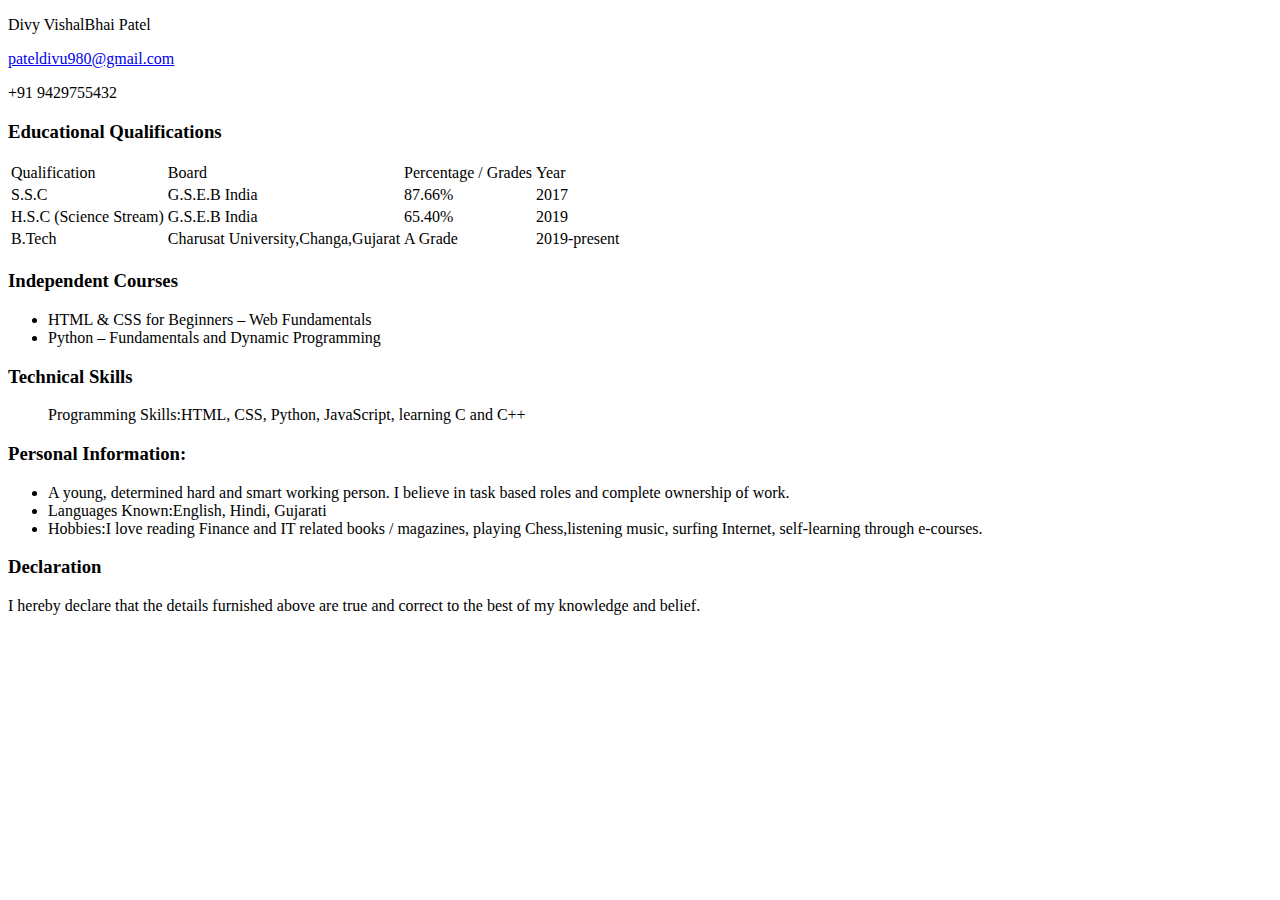
==== index.html @ 2b97c7c3 "Add files via upload" ====
<!DOCTYPE html>
<html>
 <head>

<title>20it089-cv</title>
</head>
<body>
<div id="header">
<p id="name">Divy VishalBhai Patel</p>
         <a href="mailto:pateldivu980@gmail.com" target="_blank"><p id="email">pateldivu980@gmail.com</p></a>
         <p id="contact">+91 9429755432</p>
     </div>
     <div class="left">
     </div>
     <div class="right">
            <h3>Educational Qualifications</h3>
            <table>
                <tr id="heading">
                    <td>Qualification</td>
                    <td>Board</td>
                    <td>Percentage / Grades</td>
                    <td>Year</td>
                </tr>
                <tr>
                    <td>S.S.C</td>
                    <td>G.S.E.B India</td>
                    <td>87.66%</td>
                    <td>2017</td>
                </tr>
                <tr>
                    <td>H.S.C (Science Stream)</td>
                    <td>G.S.E.B India</td>
                    <td>65.40%</td>
                    <td>2019</td>
                </tr>
                <tr>
                    <td>B.Tech</td>
                    <td>Charusat University,Changa,Gujarat</td>
                    <td>A Grade</td>
                    <td>2019-present</td>
                </tr>
            </table>
            <h3>Independent Courses</h3>
            <p>
            <ul>
                <li>
                <span id="course-name">HTML & CSS for Beginners – Web Fundamentals</span></li>
                <li>
                <span id="course-name">Python – Fundamentals and Dynamic Programming </span> </li>
            </ul>
            <h3>Technical Skills</h3>
            <p>
            <ul>
               
               
                <span id="course-name">Programming Skills:</span>HTML, CSS, Python, JavaScript, learning C and C++</ul>
            </p>
            
            <h3>Personal Information:</h3>
            <p>
            <ul>
                <li>
                A young, determined hard and smart working person. I believe in task based roles and complete ownership of work.
                <li>
                <span id="course-name">Languages Known:</span>English, Hindi, Gujarati </li>
                <li>
                <span id="course-name">Hobbies:</span>I love reading Finance and IT related books / magazines, playing Chess,listening music, surfing Internet, self-learning through e-courses.</li> </ul>
            </p>
            <h3>Declaration</h3>
            <p>
            I hereby declare that the details furnished above are true and correct to the best of my knowledge and belief.</p>
     </div>
     <div id="footer"></div>
    </body>
</html>
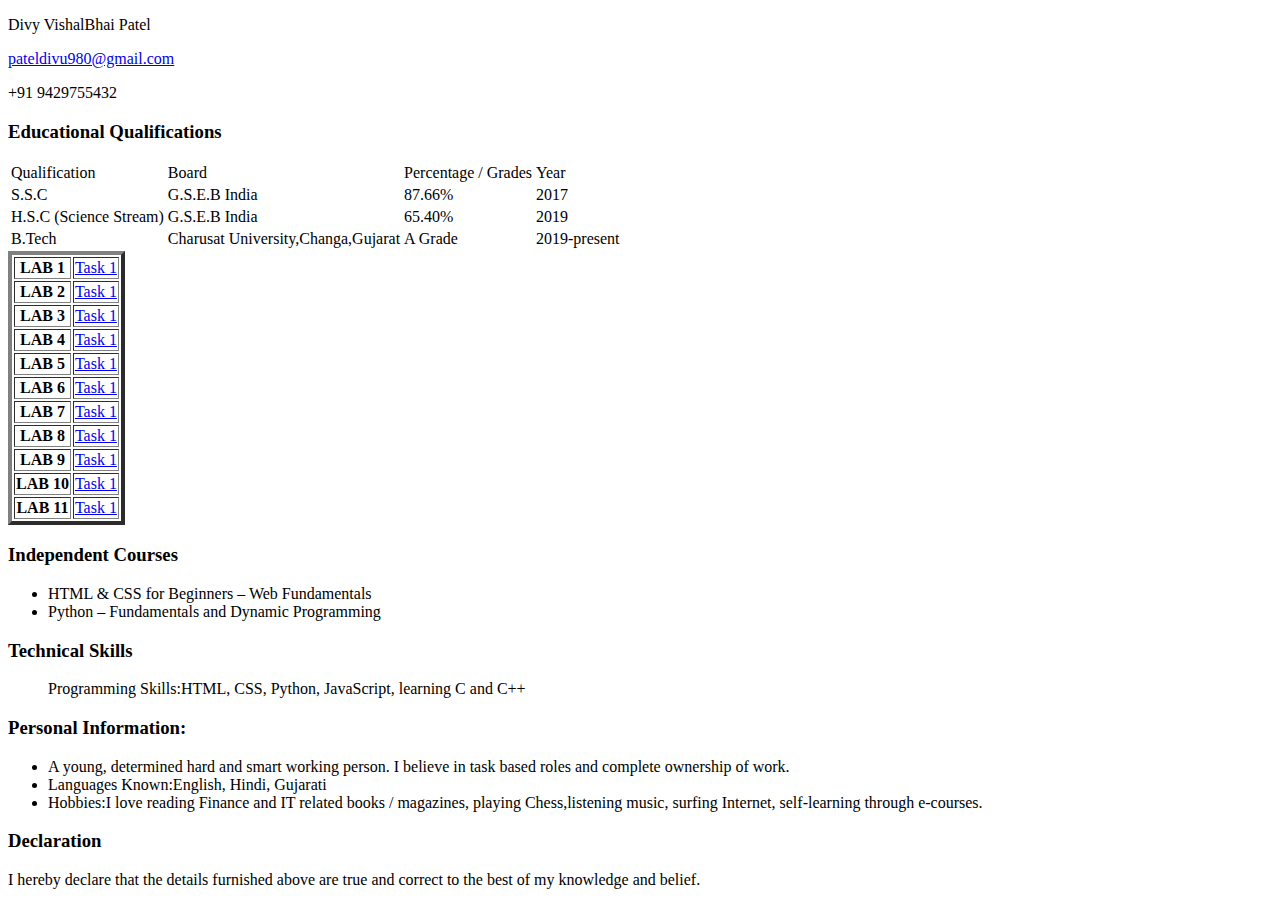
==== commit 9dbadb2c: "Update index.html" ====
--- a/index.html
+++ b/index.html
@@ -40,6 +40,96 @@
                     <td>2019-present</td>
                 </tr>
             </table>
+      <table border="4pts">
+                <tr>
+                    <th>
+                        LAB 1
+                    </th>
+                    <td>
+                        <a href="./index.html">Task 1</a>
+                    </td>
+                </tr>
+                <tr>
+                    <th>
+                        LAB 2
+                    </th>
+                    <td>
+                        <a href="./index.html">Task 1</a>
+                    </td>
+                </tr>
+                <tr>
+                    <th>
+                        LAB 3
+                    </th>
+                    <td>
+                        <a href="./index.html">Task 1</a>
+                    </td>
+                </tr>
+                <tr>
+                    <th>
+                        LAB 4
+                    </th>
+                    <td>
+                        <a href="./index.html">Task 1</a>
+                    </td>
+                </tr>
+                <tr>
+                    <th>
+                        LAB 5
+                    </th>
+                    <td>
+                        <a href="./index.html">Task 1</a>
+                    </td>
+                </tr>
+                <tr>
+                    <th>
+                        LAB 6
+                    </th>
+                    <td>
+                        <a href="./index.html">Task 1</a>
+                    </td>
+                </tr>
+                <tr>
+                    <th>
+                        LAB 7
+                    </th>
+                    <td>
+                        <a href="./index.html">Task 1</a>
+                    </td>
+                </tr>
+                <tr>
+                    <th>
+                        LAB 8
+                    </th>
+                    <td>
+                        <a href="./index.html">Task 1</a>
+                    </td>
+                </tr>
+                <tr>
+                    <th>
+                        LAB 9
+                    </th>
+                    <td>
+                        <a href="./index.html">Task 1</a>
+                    </td>
+                </tr>
+                <tr>
+                    <th>
+                        LAB 10
+                    </th>
+                    <td>
+                        <a href="./index.html">Task 1</a>
+                    </td>
+                </tr>
+                <tr>
+                    <th>
+                        LAB 11
+                    </th>
+                    <td>
+                        <a href="./index.html">Task 1</a>
+                    </td>
+                </tr>
+            </table>
             <h3>Independent Courses</h3>
             <p>
             <ul>
@@ -72,4 +162,4 @@
      </div>
      <div id="footer"></div>
     </body>
-</html>+</html>
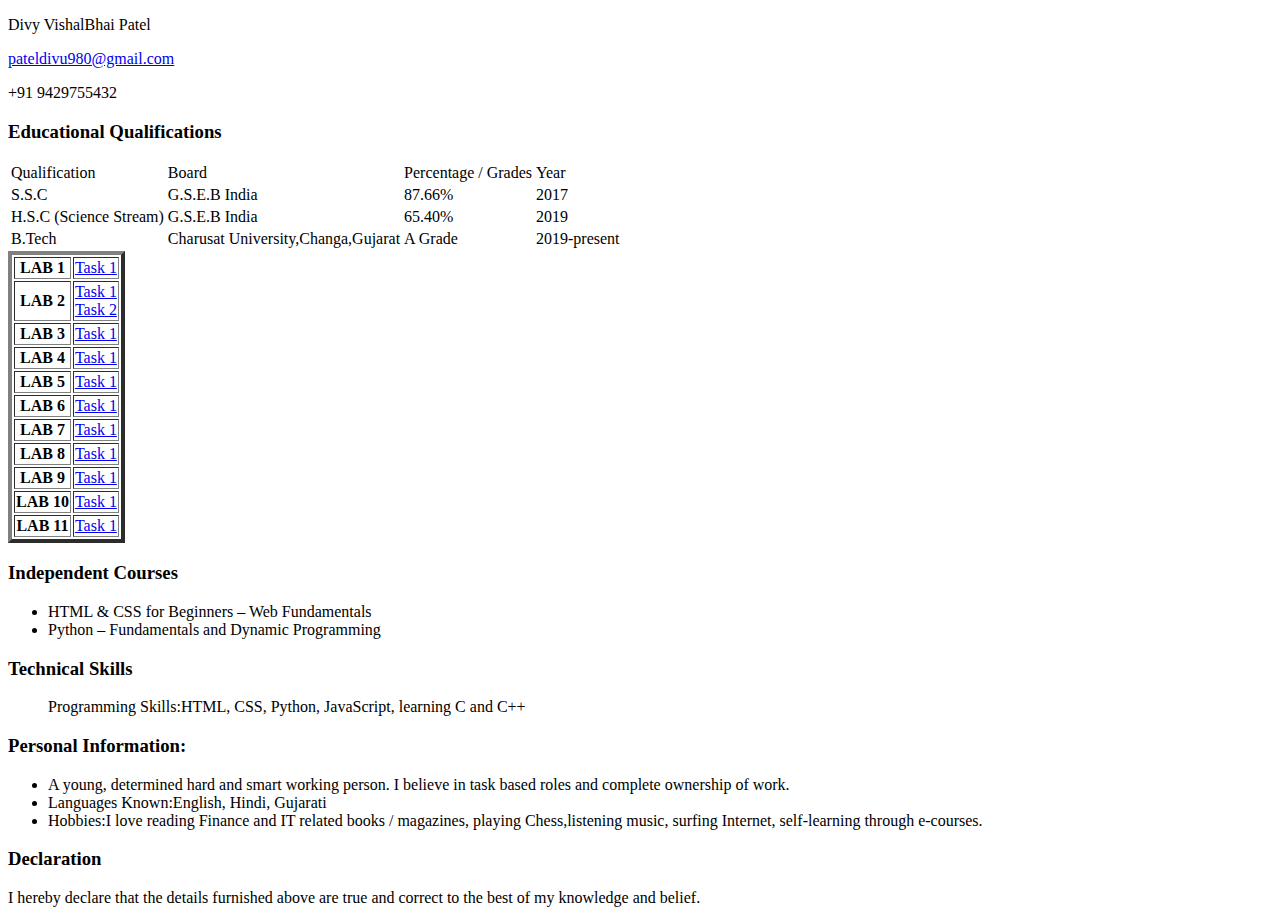
==== commit 75133191: "Update index.html" ====
--- a/index.html
+++ b/index.html
@@ -54,7 +54,9 @@
                         LAB 2
                     </th>
                     <td>
-                        <a href="./index.html">Task 1</a>
+                        <a href="./LAB 2/forms.html">Task 1</a>
+                     <br>
+                     <a href="./LAB 2/TimeTable.html">Task 2 </a>
                     </td>
                 </tr>
                 <tr>
@@ -62,7 +64,7 @@
                         LAB 3
                     </th>
                     <td>
-                        <a href="./index.html">Task 1</a>
+                        <a href="./Css-lab-1.html">Task 1</a>
                     </td>
                 </tr>
                 <tr>
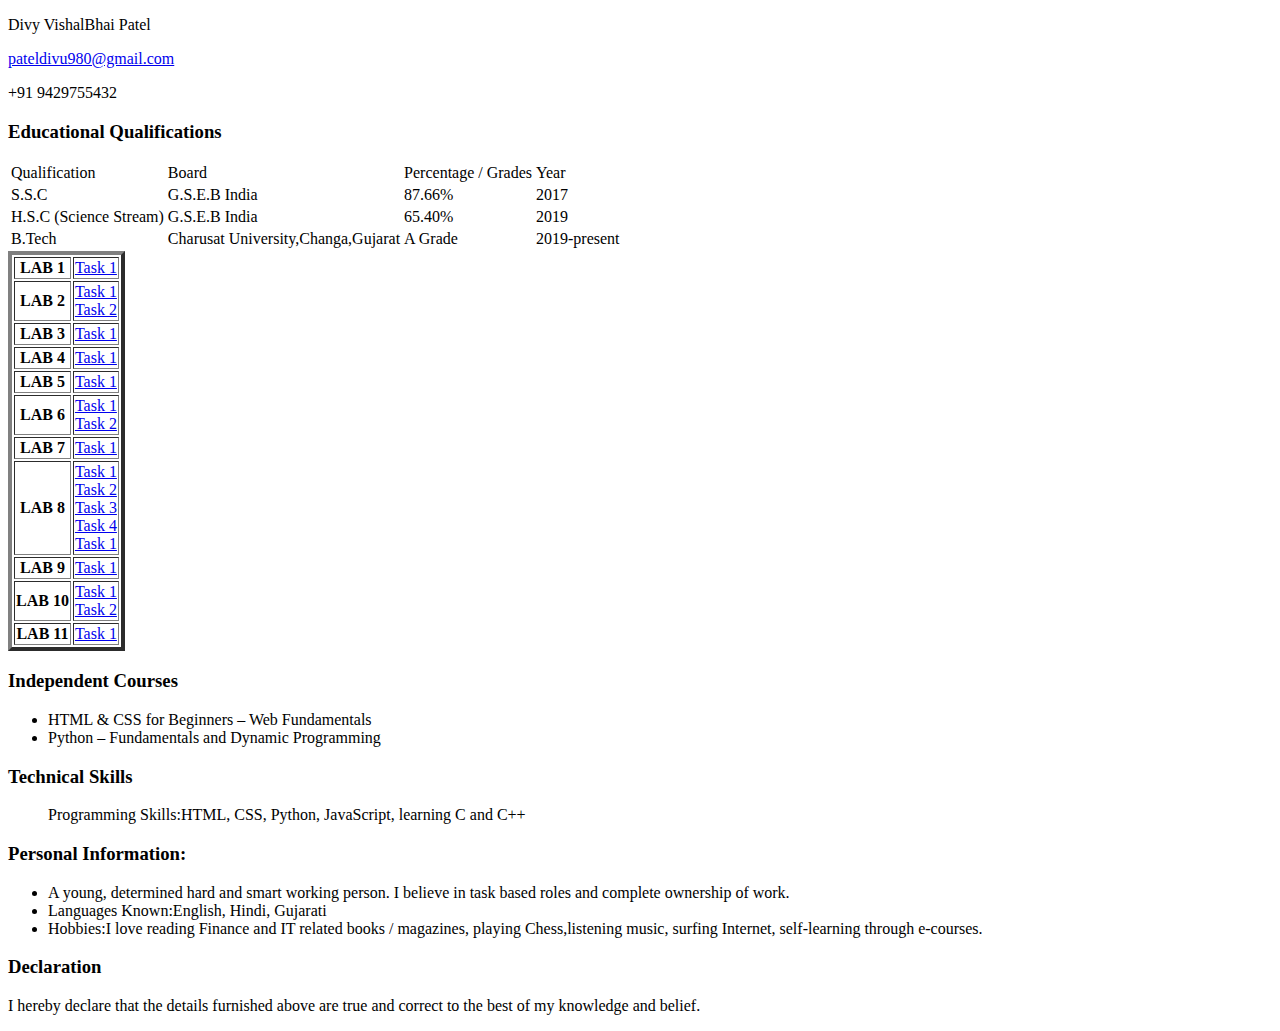
==== commit 6bcf31cc: "Update index.html" ====
--- a/index.html
+++ b/index.html
@@ -64,7 +64,7 @@
                         LAB 3
                     </th>
                     <td>
-                        <a href="./Css-lab-1.html">Task 1</a>
+                        <a href="./LAB 3/Css-lab-1.html">Task 1</a>
                     </td>
                 </tr>
                 <tr>
@@ -72,7 +72,7 @@
                         LAB 4
                     </th>
                     <td>
-                        <a href="./index.html">Task 1</a>
+                        <a href="./LAB 4/flexbox.html">Task 1</a>
                     </td>
                 </tr>
                 <tr>
@@ -80,7 +80,7 @@
                         LAB 5
                     </th>
                     <td>
-                        <a href="./index.html">Task 1</a>
+                        <a href="./LAB 5/index.html">Task 1</a>
                     </td>
                 </tr>
                 <tr>
@@ -88,7 +88,9 @@
                         LAB 6
                     </th>
                     <td>
-                        <a href="./index.html">Task 1</a>
+                        <a href="./LAB 6/index.html">Task 1</a>
+                     <br>
+                     <a href="./LAB 6/Running turtle.html">Task 2</a>
                     </td>
                 </tr>
                 <tr>
@@ -96,7 +98,7 @@
                         LAB 7
                     </th>
                     <td>
-                        <a href="./index.html">Task 1</a>
+                        <a href="./LAB 7/index.html">Task 1</a>
                     </td>
                 </tr>
                 <tr>
@@ -104,7 +106,15 @@
                         LAB 8
                     </th>
                     <td>
-                        <a href="./index.html">Task 1</a>
+                        <a href="./LAb 8/change_bgcolor.html">Task 1</a>
+                     <br>
+                     <a href="./LAb 8/click_counter.html">Task 2</a>
+                     <br>
+                     <a href="./LAb 8/fibonnaci.html">Task 3</a>
+                     <br>
+                     <a href="./LAb 8/no_upto_n.html">Task 4</a>
+                     <br>
+                     <a href="./LAb 8/odd-even.html">Task 1</a>
                     </td>
                 </tr>
                 <tr>
@@ -112,7 +122,7 @@
                         LAB 9
                     </th>
                     <td>
-                        <a href="./index.html">Task 1</a>
+                        <a href="./LAB 9/index.html">Task 1</a>
                     </td>
                 </tr>
                 <tr>
@@ -120,7 +130,9 @@
                         LAB 10
                     </th>
                     <td>
-                        <a href="./index.html">Task 1</a>
+                        <a href="./LAB 10/login-form.html">Task 1</a>
+                     <br>
+                     <a href="./LAB 10/student-rgistration.html">Task 2</a>
                     </td>
                 </tr>
                 <tr>
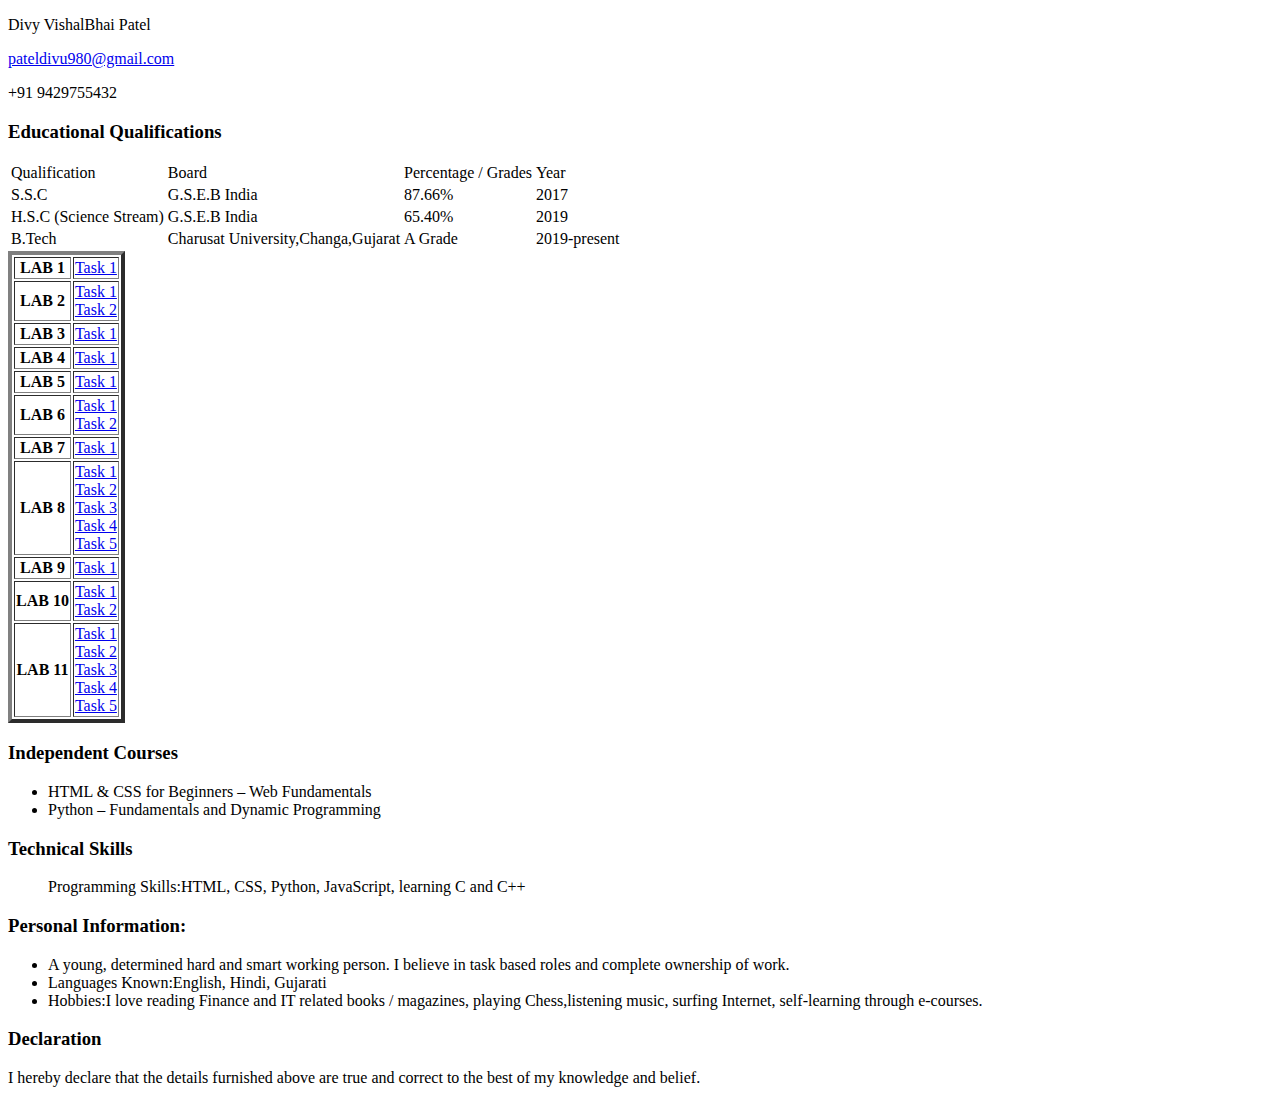
==== commit 901b14b3: "Update index.html" ====
--- a/index.html
+++ b/index.html
@@ -106,15 +106,15 @@
                         LAB 8
                     </th>
                     <td>
-                        <a href="./LAb 8/change_bgcolor.html">Task 1</a>
+                        <a href="./LAB 8/change_bgcolor.html">Task 1</a>
                      <br>
-                     <a href="./LAb 8/click_counter.html">Task 2</a>
+                     <a href="./LAB 8/click_counter.html">Task 2</a>
                      <br>
-                     <a href="./LAb 8/fibonnaci.html">Task 3</a>
+                     <a href="./LAB 8/fibonnaci.html">Task 3</a>
                      <br>
-                     <a href="./LAb 8/no_upto_n.html">Task 4</a>
+                     <a href="./LAB 8/no_upto_n.html">Task 4</a>
                      <br>
-                     <a href="./LAb 8/odd-even.html">Task 1</a>
+                     <a href="./LAB 8/odd-even.html">Task 5</a>
                     </td>
                 </tr>
                 <tr>
@@ -140,7 +140,15 @@
                         LAB 11
                     </th>
                     <td>
-                        <a href="./index.html">Task 1</a>
+                        <a href="./LAB 11/email validation.html">Task 1</a>
+                     <br>
+                     <a href="./LAB 11/mobile no.html">Task 2</a>
+                     <br>
+                     <a href="./LAB 11/fibonnaci.html">Task 3</a>
+                     <br>
+                     <a href="./LAB 11/password.html">Task 4</a>
+                     <br>
+                     <a href="./LAB 11/pattern.html">Task 5</a>
                     </td>
                 </tr>
             </table>
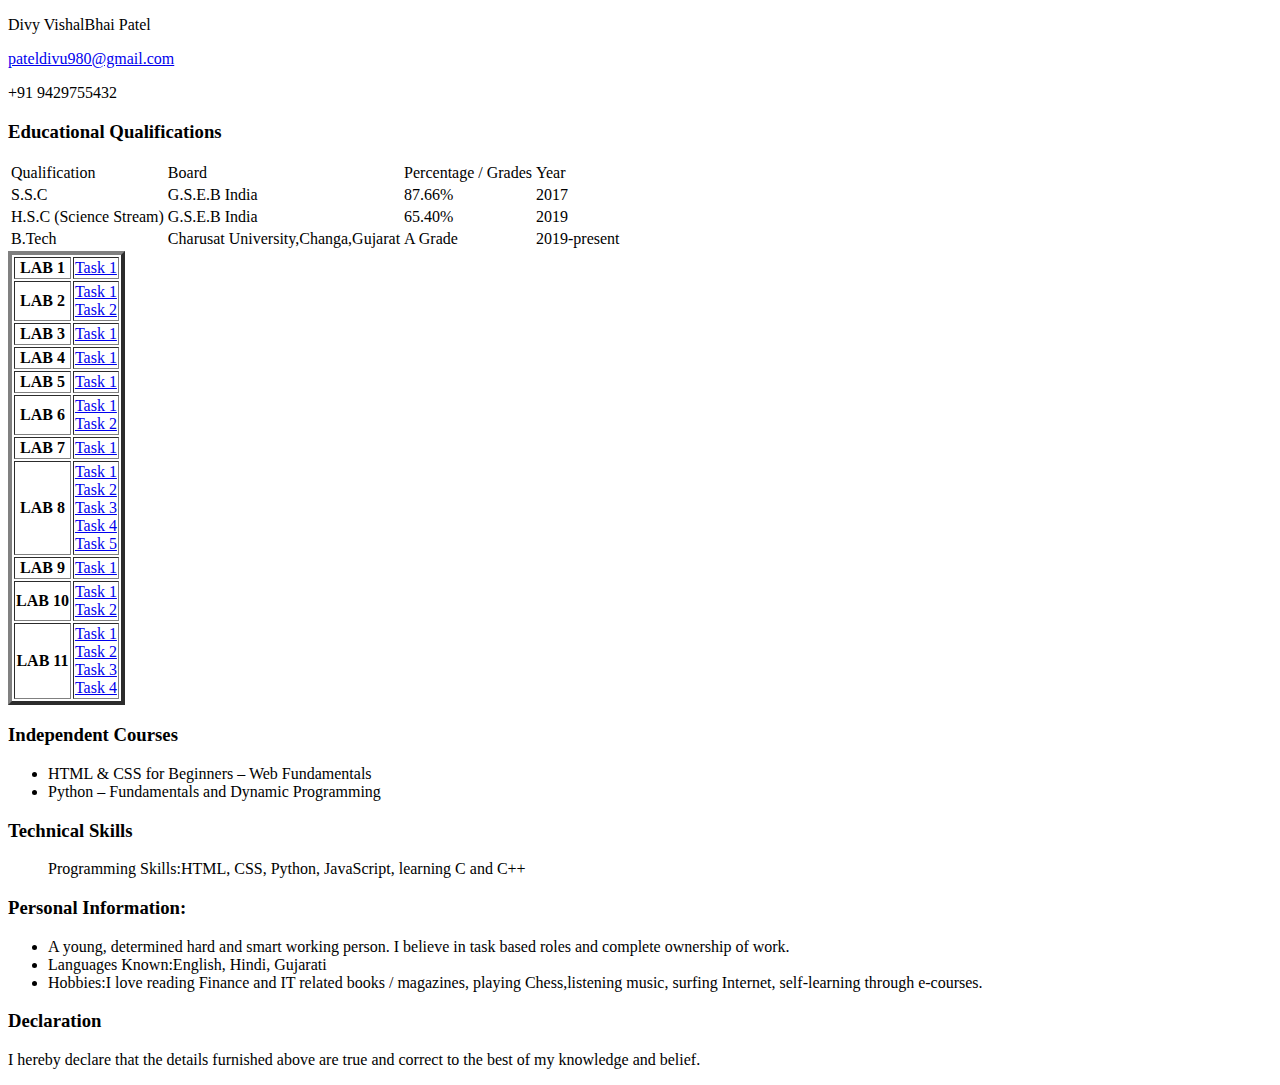
==== commit 730c5dfe: "Update index.html" ====
--- a/index.html
+++ b/index.html
@@ -132,7 +132,7 @@
                     <td>
                         <a href="./LAB 10/login-form.html">Task 1</a>
                      <br>
-                     <a href="./LAB 10/student-rgistration.html">Task 2</a>
+                     <a href="./LAB 10/student-registration.html">Task 2</a>
                     </td>
                 </tr>
                 <tr>
@@ -144,11 +144,9 @@
                      <br>
                      <a href="./LAB 11/mobile no.html">Task 2</a>
                      <br>
-                     <a href="./LAB 11/fibonnaci.html">Task 3</a>
+                     <a href="./LAB 11/password.html">Task 3</a>
                      <br>
-                     <a href="./LAB 11/password.html">Task 4</a>
-                     <br>
-                     <a href="./LAB 11/pattern.html">Task 5</a>
+                     <a href="./LAB 11/pattern.html">Task 4</a>
                     </td>
                 </tr>
             </table>
